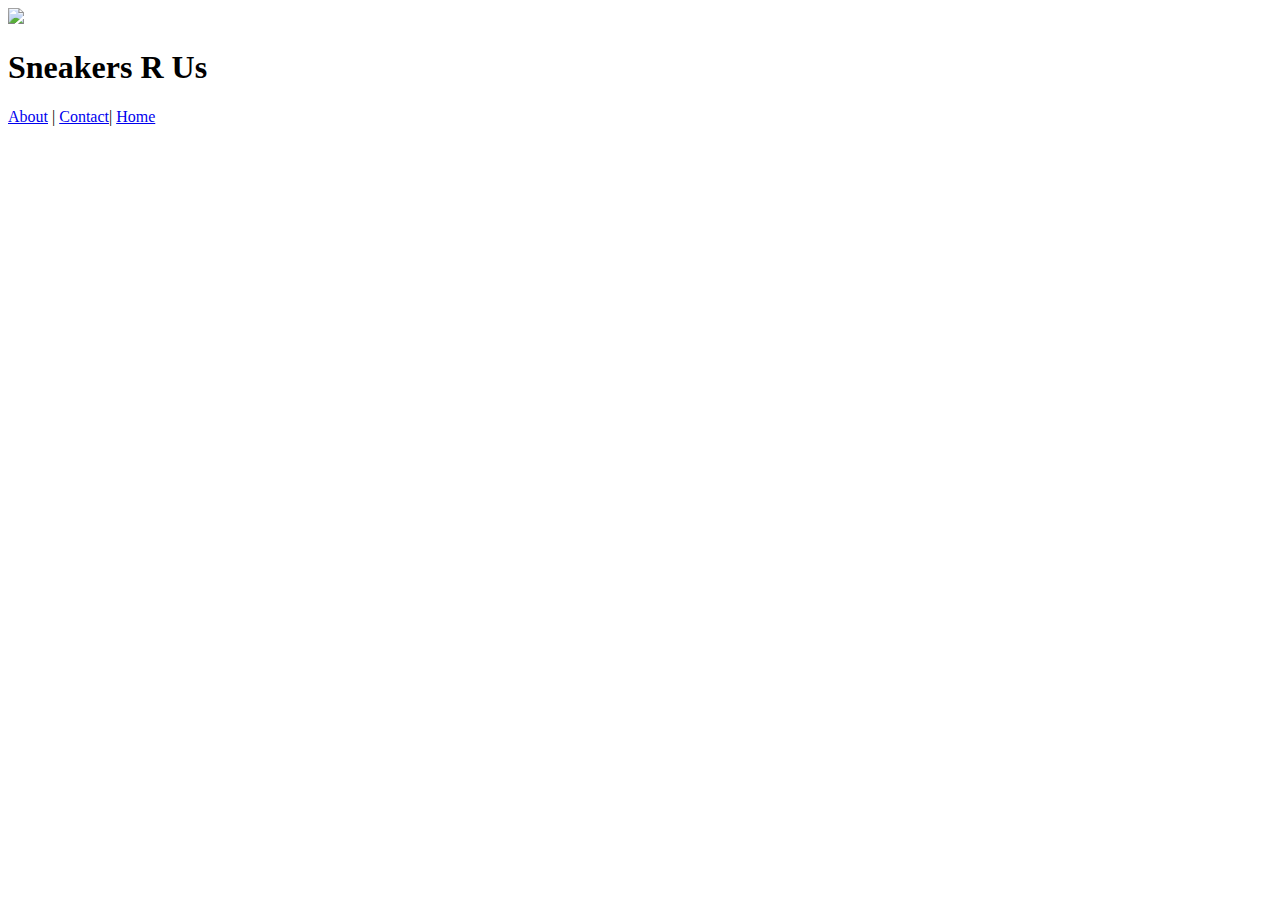
==== about.html @ f50a5f5a "😀🐚 Checkpoint ./.glitch-assets:69253233/484 ./index.html:69253233/1456 ./contact.html:69253233/442 ." ====
<!DOCTYPE html>
<html lang="eng">
  <head>
    <title> Sneakers R Us</title>
    <img width= "100%" src="https://cdn.glitch.global/5d321880-ae20-4339-b1e1-b400722503c9/15cd21f6-8e4d-41c1-8d05-2bda43f865c7.image.png?v=1722101783224">
<h1>
  Sneakers R Us 
    </h1>
<nav>
    <a href= "about.html">About</a> |
    <a href= "contact">Contact</a>|
    <a href= "index.html">Home</a>
    </nav>
    
        
    
  </head>
</html>
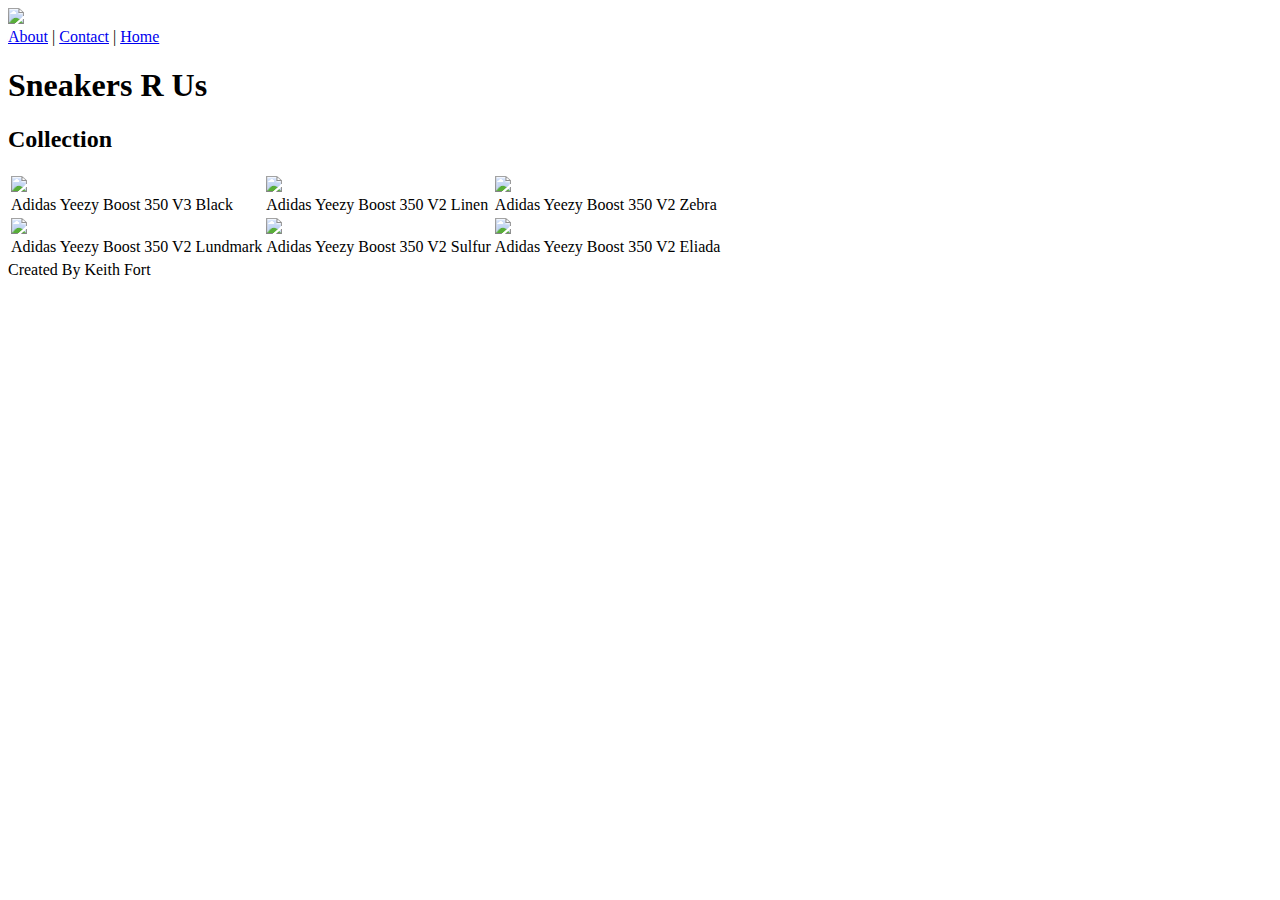
==== commit 400b5c55: "🍁🍙 Checkpoint ./index.html:69253233/6609 ./about.html:69253233/4146 ./contact.html:69253233/1516" ====
--- a/about.html
+++ b/about.html
@@ -1,19 +1,76 @@
 <!DOCTYPE html>
 <html lang="eng">
   <head>
-    <title> Sneakers R Us</title>
-    <img width= "100%" src="https://cdn.glitch.global/5d321880-ae20-4339-b1e1-b400722503c9/15cd21f6-8e4d-41c1-8d05-2bda43f865c7.image.png?v=1722101783224">
-<h1>
-  Sneakers R Us 
-    </h1>
-<nav>
-    <a href= "about.html">About</a> |
-    <a href= "contact">Contact</a>|
-    <a href= "index.html">Home</a>
+    <title>Sneakers R Us</title>
+    <img
+      width="100%"
+      src="https://cdn.glitch.global/5d321880-ae20-4339-b1e1-b400722503c9/15cd21f6-8e4d-41c1-8d05-2bda43f865c7.image.png?v=1722101783224"
+    />
+
+    <nav>
+      <a href="about.html">About</a> | <a href="contact.html">Contact</a> |
+      <a href="index.html">Home</a>
     </nav>
-    
-        
-    
   </head>
+  <body>
+    <main>
+      <h1>Sneakers R Us</h1>
+      <h2>Collection</h2>
+      <table>
+        <tr>
+          <td>
+            <img
+              width="200px"
+              src="https://cdn.glitch.global/5d321880-ae20-4339-b1e1-b400722503c9/c34ac7e4-0e29-45d1-8580-b8797d56b18a.image.png?v=1722102927864"
+            />
+            <br />
+            Adidas Yeezy Boost 350 V3 Black
+          </td>
+          <td>
+            <img
+              width="200px"
+              src="https://cloudmedia-image.s3.amazonaws.com/adidas_yeezy_boost_350_v2_linen_u6m3mfbuyi.jpg"
+            />
+            <br />
+            Adidas Yeezy Boost 350 V2 Linen
+          </td>
+          <td>
+            <img
+              width="200px"
+              src="https://cloudmedia-image.s3.amazonaws.com/adidas_yeezy_boost_350_v2_zebra_b6u5bnqubw.jpg"
+            />
+            <br />
+            Adidas Yeezy Boost 350 V2 Zebra
+          </td>
+        </tr>
+        <td>
+          <img
+            width="200px"
+            src="https://cloudmedia-image.s3.amazonaws.com/adidas_yeezy_boost_350_v2_lundmark_57xnuxqvco.jpg"
+          />
+          <br>
+          Adidas Yeezy Boost 350 V2 Lundmark 
+        </td>
+        <td>
+          <img
+            width="200px"
+            src="https://cloudmedia-image.s3.amazonaws.com/adidas_yeezy_boost_350_v2_sulfur_nqvravxs86.jpg"
+          />
+          <br>
+          Adidas Yeezy Boost 350 V2 Sulfur
+        </td>
+        <td>
+          <img
+            width="200px"
+            src="https://cloudmedia-image.s3.amazonaws.com/adidas_yeezy_boost_350_v2_eliada_4zqgvkegnm.jpg"
+          />
+          <br>
+          Adidas Yeezy Boost 350 V2 Eliada
+        </td>
+        <tr></tr>
+      </table>
+    </main>
+
+    <footer>Created By Keith Fort</footer>
+  </body>
 </html>
-    